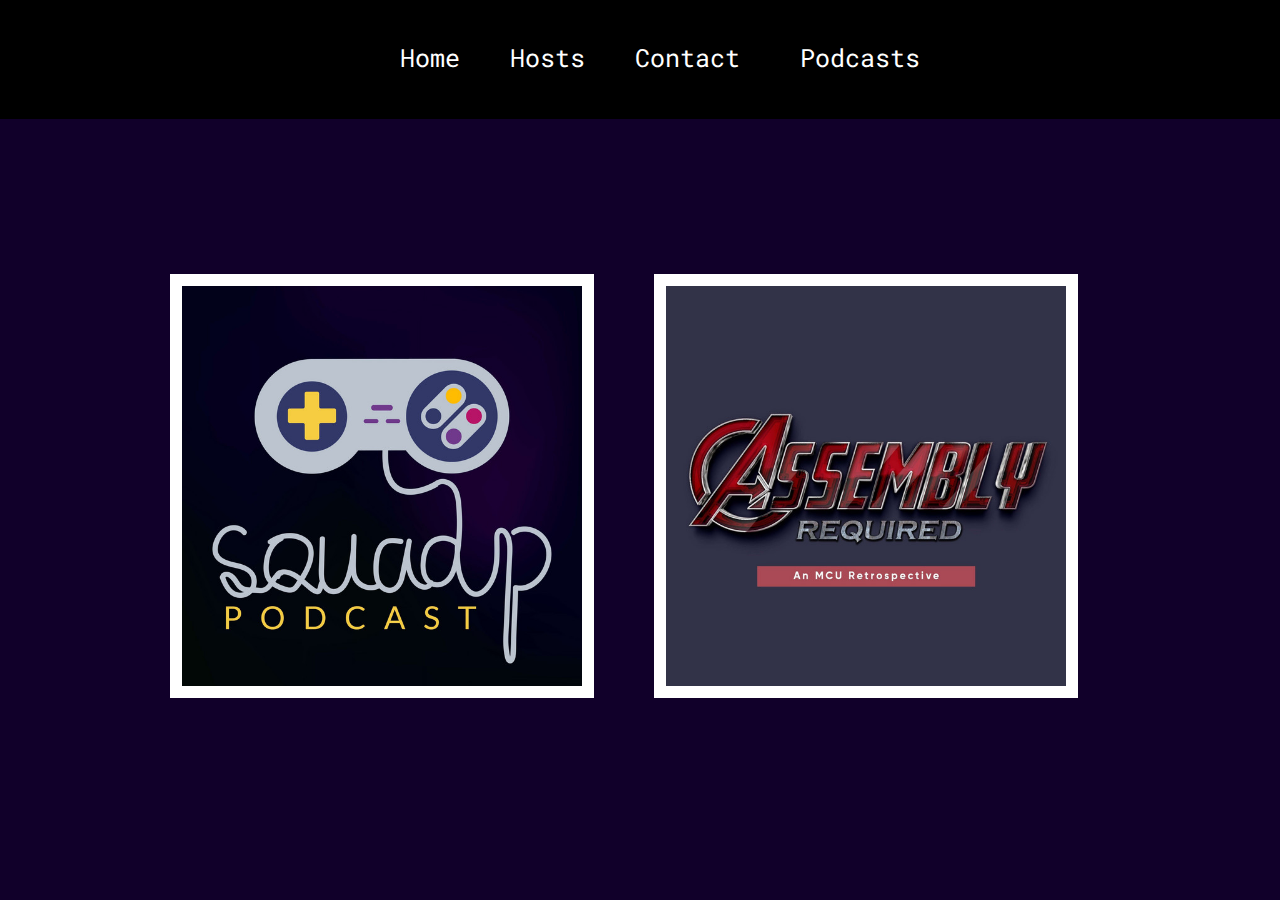
==== index.html @ 2343c931 "initial commit" ====
<!DOCTYPE html>
<html>
<head>
	<title>SQUAD UP Network</title>
	   <link rel="stylesheet" href="css/normalize.css">
        <link rel="stylesheet" href="css/main.css">
        <link href="https://fonts.googleapis.com/css2?family=Roboto+Mono:ital,wght@0,700;1,400&display=swap" rel="stylesheet">
</head>
<body>
	<header>
		<div class="navbar">
			<ul>
  				<div id="links">
  				<a href="index.html">Home</a>
  				<a href="hosts.html">Hosts</a>
    			<a href="contact.html">Contact</a>
  					</div>
  					<div class="dropdown">
   				 <button class="dropbtn">Podcasts
     				 <i class="podcasts"></i>
    			</button>
   				 <div class="dropdown-content">
     			 <a href="squadup.html">Squad Up!</a>
      			<a href="assembly.html">Assembly Required</a>
    			</div>
			</ul>
  		</div>
</div>
	</header>
	<main>
		<div class="full-width">
			<div class="squadup">
				<a href="squadup.html"><img src="img/squaduppodcast.jpeg"></a>
			</div>
			<div class="assembly">
				<a href="assembly.html"><img src="img/assemblyrequired.jpeg"></a>
			</div>
		</div>
	</main>
</body>
</html>
---- css/main.css ----
/***** GRID *****/
.full-width {
    width: 1000px;
    margin: 0 auto;
    overflow: auto;
}
/* Navbar container */
.navbar {
  overflow: auto;
  background-color: black;
  font-family: 'Roboto Mono', monospace;
  text-align: center;
  margin-bottom: 125px;
}
#links
{
	display: inline-block;
	margin: 0;
}
/* Links inside the navbar */
.navbar a {
	float: left;
  font-size: 25px;
  color: white;
  text-align: center;
  padding: 25px 25px;
  text-decoration: none;
  margin: 0;
}

/* The dropdown container */
.dropdown {
  display: inline-block;
  overflow: hidden;
}

/* Dropdown button */
.dropdown .dropbtn {
  font-size: 25px;
  border: none;
  outline: none;
  color: white;
  padding: 25px 25px;
  background-color: inherit;
  font-family: inherit; /* Important for vertical align on mobile phones */
  margin: 0; /* Important for vertical align on mobile phones */
}

/* Add a red background color to navbar links on hover */
.navbar a:hover, .dropdown:hover .dropbtn {
  color: black;
  background-color: #ffffff;
}

/* Dropdown content (hidden by default) */
.dropdown-content {
  display: none;
  position: absolute;
  background-color: #f9f9f9;
  min-width: 160px;
  box-shadow: 0px 8px 16px 0px rgba(0,0,0,0.2);
  z-index: 1;
}

/* Links inside the dropdown */
.dropdown-content a {
  float: none;
  color: black;
  padding: 12px 16px;
  text-decoration: none;
  display: block;
  text-align: left;
}

/* Add a grey background color to dropdown links on hover */
.dropdown-content a:hover {
  background-color: #ddd;
}

/* Show the dropdown menu on hover */
.dropdown:hover .dropdown-content {
  display: block;
}

/* Body */

img {
	height: 400px;
	margin: 30px;
	float: left;
	align-content: center;
	border: 12px solid #ffffff;
}
body {
	background: #11002a;
}
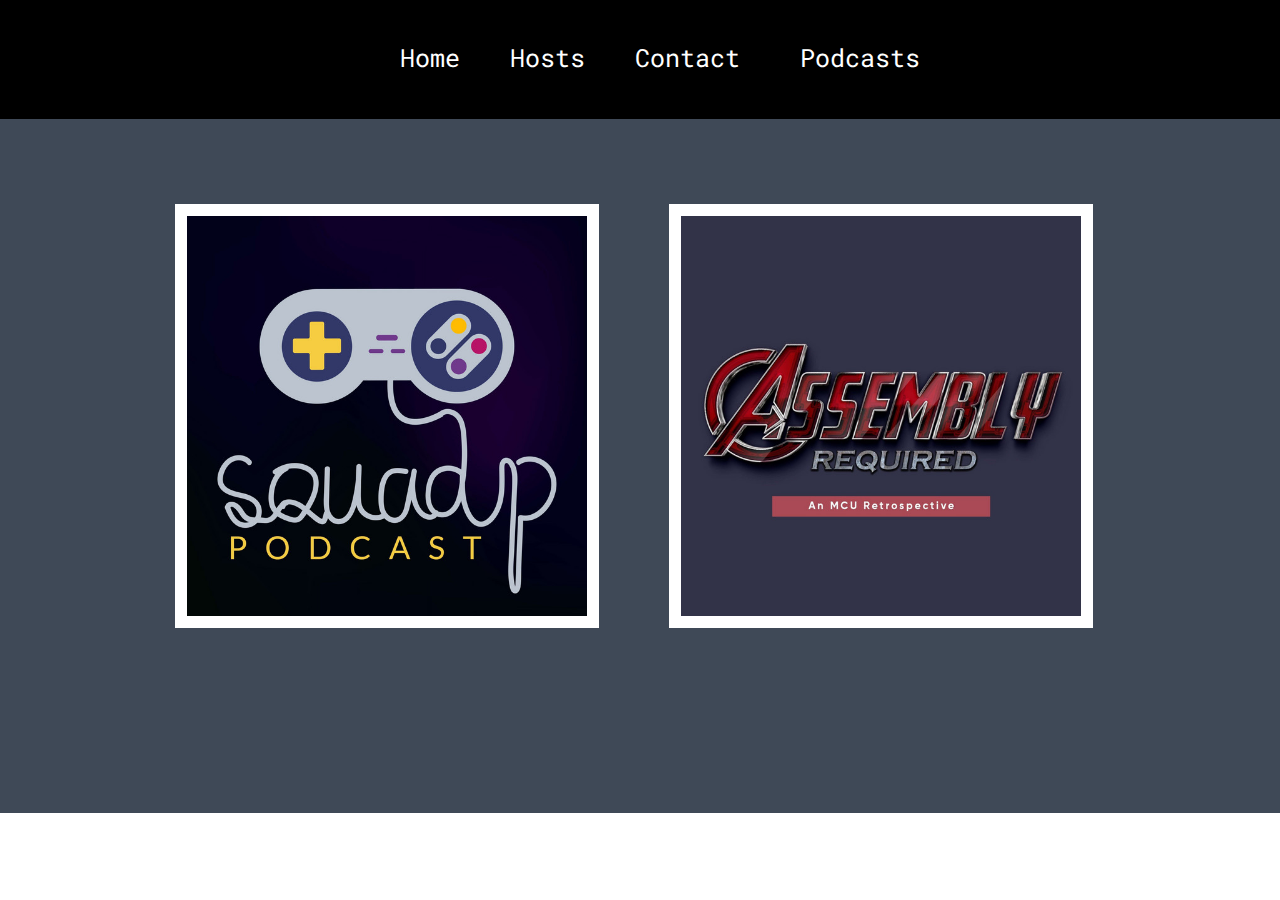
==== commit 650b6a88: "First commit" ====
--- a/index.html
+++ b/index.html
@@ -20,13 +20,14 @@
      				 <i class="podcasts"></i>
     			</button>
    				 <div class="dropdown-content">
-     			 <a href="squadup.html">Squad Up!</a>
-      			<a href="assembly.html">Assembly Required</a>
+     				<a href="squadup.html">Squad Up!</a>
+      				<a href="assembly.html">Assembly Required</a>
     			</div>
 			</ul>
   		</div>
 </div>
 	</header>
+	<div id="podcastselect">
 	<main>
 		<div class="full-width">
 			<div class="squadup">
@@ -36,6 +37,7 @@
 				<a href="assembly.html"><img src="img/assemblyrequired.jpeg"></a>
 			</div>
 		</div>
+	</div>
 	</main>
 </body>
 </html>--- a/css/main.css
+++ b/css/main.css
@@ -3,6 +3,23 @@
     width: 1000px;
     margin: 0 auto;
     overflow: auto;
+}
+.full-width-assembly {
+    width: 1200px;
+    margin: 0 auto;
+    overflow: auto;
+    border-left: 1px solid black;
+    border-right: 1px solid black;
+}
+.half-width {
+    width: 500px;
+    float: left;
+}
+.quarter-width {
+  width: 298px;
+  float: left;
+  border-right: 1px solid black;
+  border-left: 1px solid black;
 }
 /* Navbar container */
 .navbar {
@@ -10,7 +27,6 @@
   background-color: black;
   font-family: 'Roboto Mono', monospace;
   text-align: center;
-  margin-bottom: 125px;
 }
 #links
 {
@@ -84,13 +100,87 @@
 
 /* Body */
 
-img {
+.half-width img {
 	height: 400px;
-	margin: 30px;
+	margin: 35px;
 	float: left;
 	align-content: center;
 	border: 12px solid #ffffff;
 }
-body {
-	background: #11002a;
-}+#podcastselect {
+	background: #3f4957;
+	padding-bottom: 150px;
+	padding-top: 50px;
+
+}
+
+#podcastselect img {
+    height: 400px;
+  margin: 35px;
+  float: left;
+  align-content: center;
+  border: 12px solid #ffffff;
+
+}
+
+/* Squad Up */
+.squad-up
+{
+  background: #11002a;
+  padding-bottom: 130px;
+}
+
+#squadimg {
+  padding-top: 50px;
+
+}
+
+#squadtext {
+  padding-top: 20px;
+  color: white;
+  font-family: 'Recursive', sans-serif;
+  font-size: 20px;
+  line-height: 25px;
+
+}
+
+
+/* assembly required */
+.assembly-required
+{
+  background: #aa4a56;
+  padding-bottom: 130px;
+}
+#assemblyimg {
+  padding-top: 50px;
+}
+
+#icons img {
+  height: 75px; 
+  width: 227px;
+  margin: 10px;
+}
+
+/* hosts */
+
+.quarter-width img{
+  width: 175px;
+  height: 175px;
+  margin-top:  25PX;
+  border: 7px solid #ffffff;
+}
+
+#host-section {
+  background: #124E78;
+  text-align: center;
+  font-family: 'Recursive', sans-serif;
+  color: black;
+  padding-bottom: 60px;
+}
+
+.quarter-width p {
+    padding-right: 10px;
+  padding-left: 10px;
+}
+
+
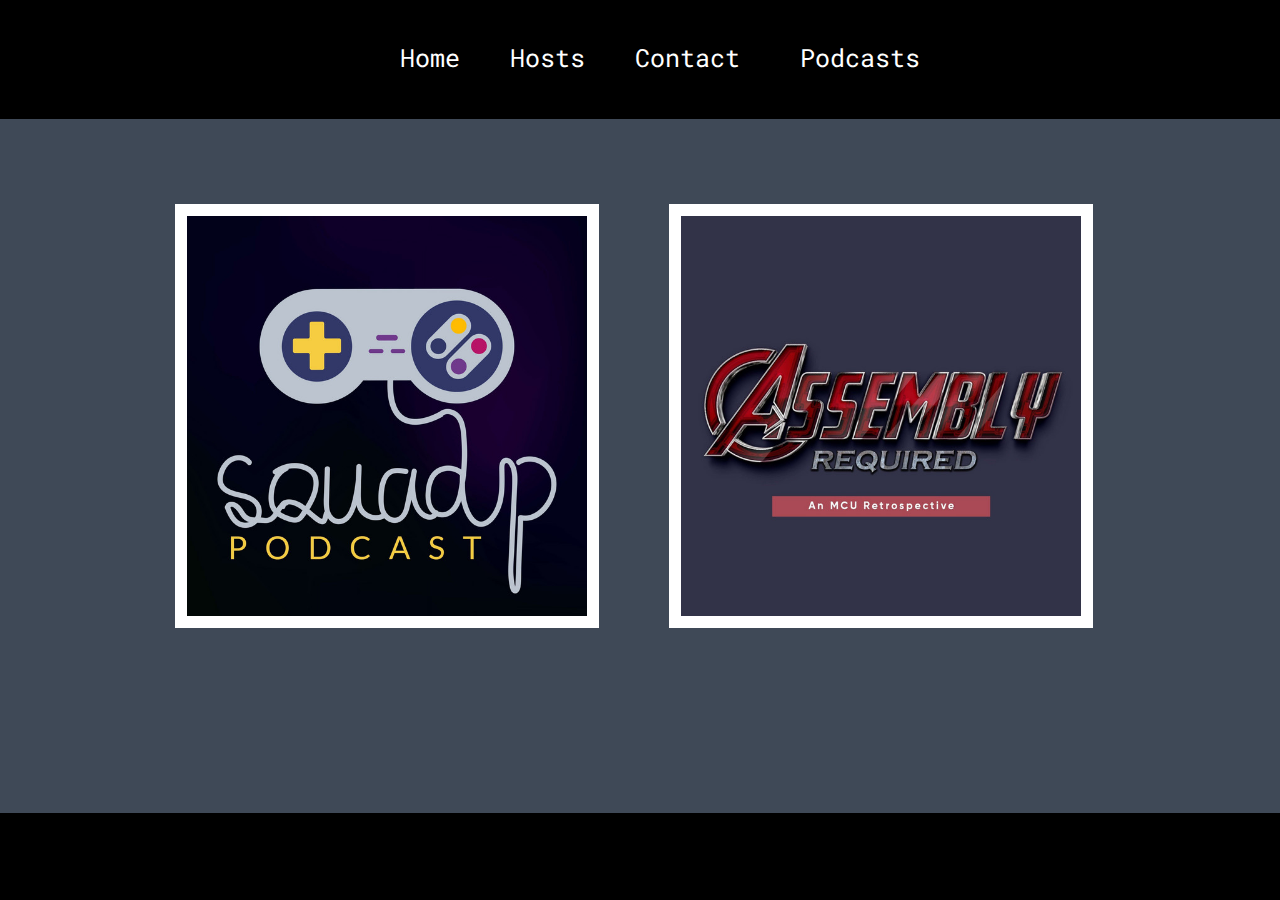
==== commit bc6de602: "added a full background color" ====
--- a/index.html
+++ b/index.html
@@ -2,8 +2,8 @@
 <html>
 <head>
 	<title>SQUAD UP Network</title>
+	   <link rel="stylesheet" href="css/main.css">
 	   <link rel="stylesheet" href="css/normalize.css">
-        <link rel="stylesheet" href="css/main.css">
         <link href="https://fonts.googleapis.com/css2?family=Roboto+Mono:ital,wght@0,700;1,400&display=swap" rel="stylesheet">
 </head>
 <body>
--- a/css/main.css
+++ b/css/main.css
@@ -99,6 +99,9 @@
 }
 
 /* Body */
+body {
+  background: black;
+}
 
 .half-width img {
 	height: 400px;
